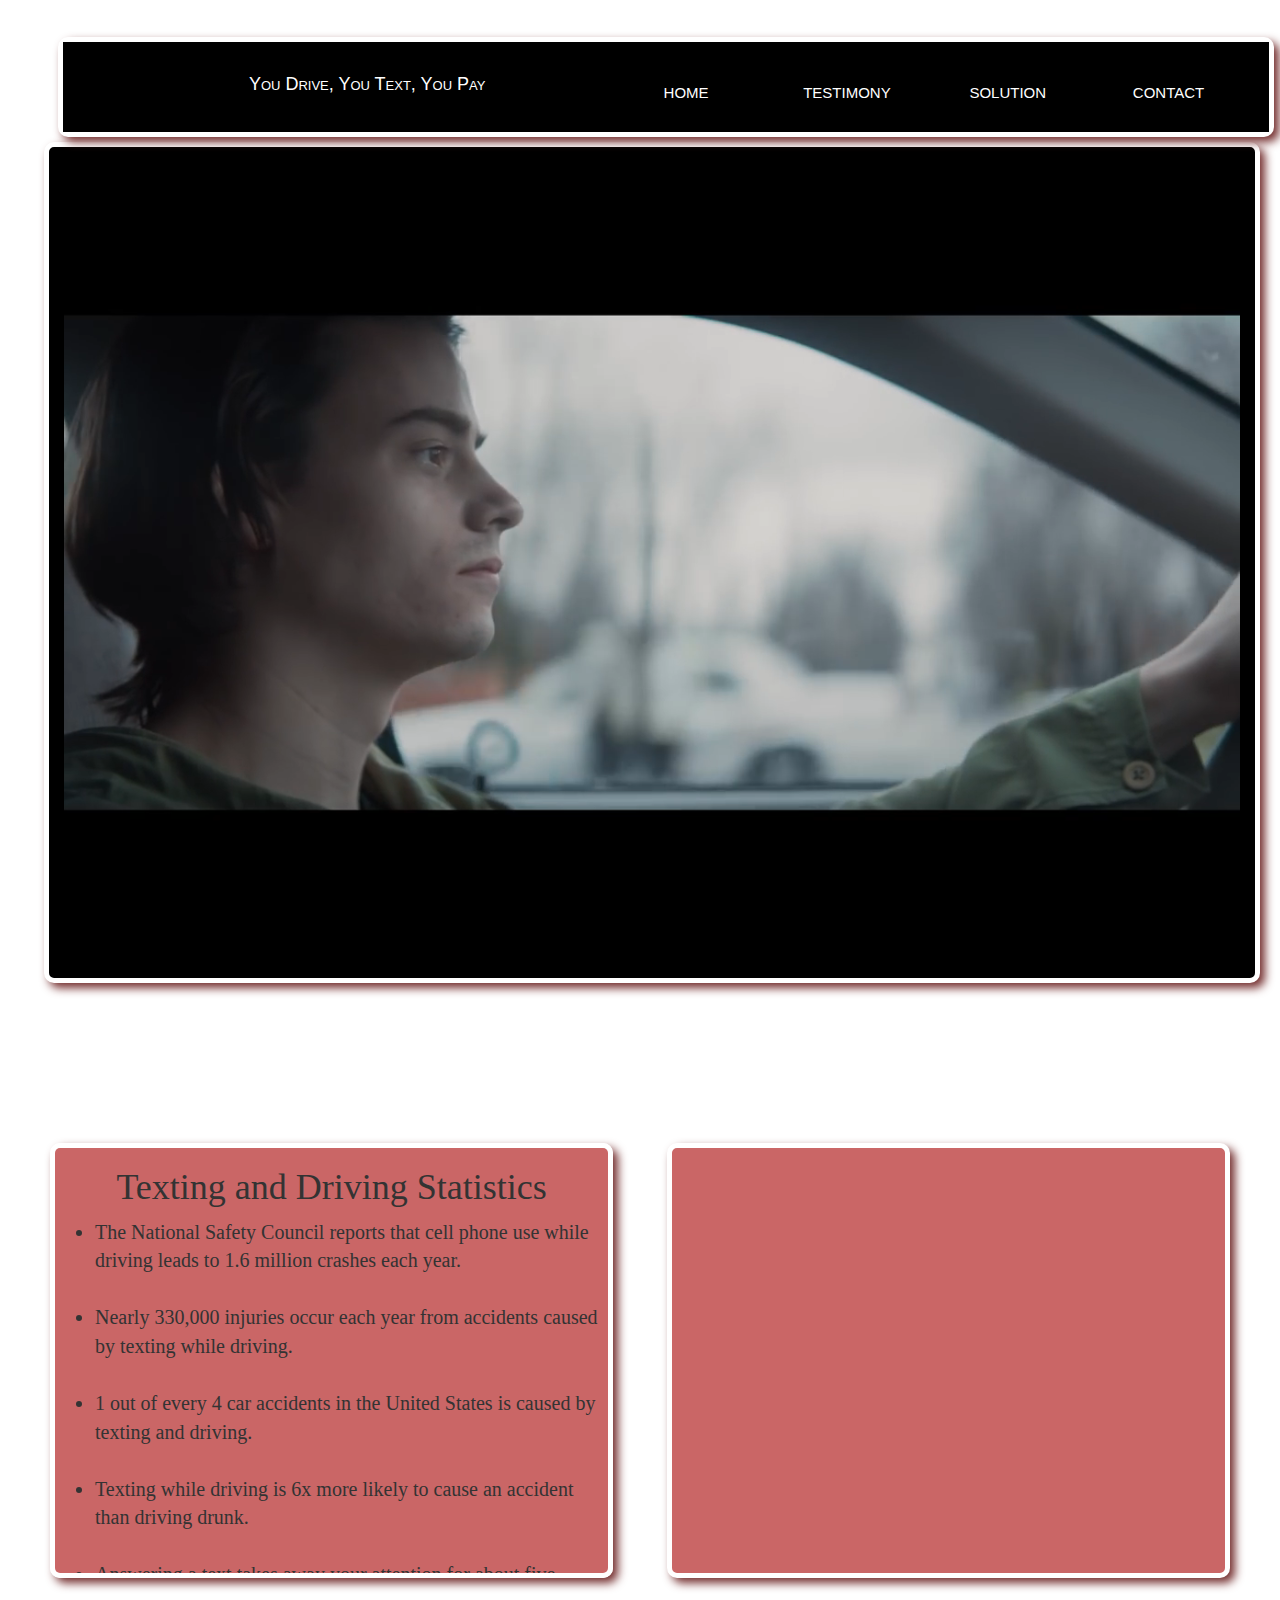
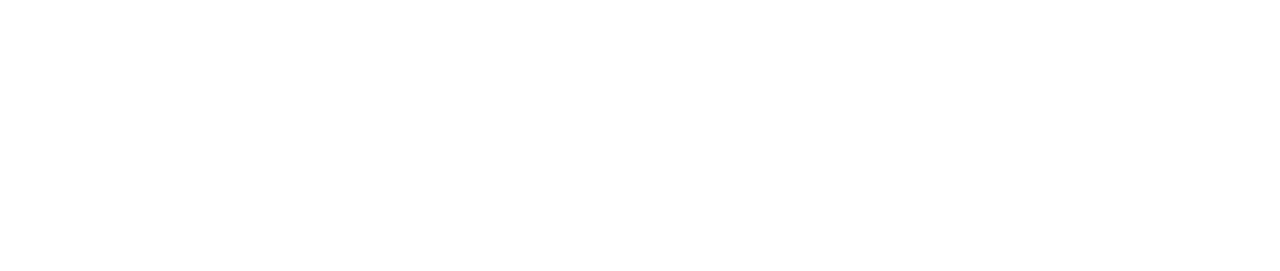
==== index.html @ be01af47 "message" ====
<!DOCTYPE html>
<html>
<head>

<meta charset="utf-8">
  <meta name="viewport" content="width=device-width, initial-scale=1">
  <link rel="stylesheet" href="https://maxcdn.bootstrapcdn.com/bootstrap/3.3.7/css/bootstrap.min.css">
  <script src="https://ajax.googleapis.com/ajax/libs/jquery/3.2.1/jquery.min.js"></script>
  <script src="https://maxcdn.bootstrapcdn.com/bootstrap/3.3.7/js/bootstrap.min.js"></script>
<link rel="stylesheet" type="text/css" href="style.css">
	<title>Texting and Driving</title>
</head>
<body>

			<div class="navbar" >



<header>
				<div class="navWrapper" id="home">
					<div class=" clearfix">
						<h2 class="companyName">You Drive, You Text, You Pay</h2>
						<nav class="mainNav clearfix">
							<ul>
								<li><a href="index.html">Home</a></li>
								<li><a href="Testimony.html" class="smoothScroll">Testimony</a></li>
								<li><a href="solutionindex.html" class="smoothScroll">Solution</a></li>
								<li><a href="https://www.cellcontrol.com/blog/6-organizations-committed-to-stop-texting-and-driving" class="smoothScroll">Contact</a></li>
							</ul>
						</nav>
					</div><!-- end .innerWrapper -->
				</div><!-- end of .navWrapper -->

			</div>




			<div class="container" >

	 <video height="100%" width="100%" src="textdriving.mp4" autoplay="autoplay" loop="loop" muted="muted"></video>


	 
 		






			</div>
			<br>
			<br>
			<br>
			<br>
			<br>
			<br>
			<br>
			<br>



			<div id="box1">

			<h1>Texting and Driving Statistics</h1>


			<ul>


  			<li>The National Safety Council reports that cell phone use while driving leads to 1.6 million crashes each year.</li>
  			<br>
  			<li>Nearly 330,000 injuries occur each year from accidents caused by texting while driving.</li>
  			<br>
  			<li>1 out of every 4 car accidents in the United States is caused by texting and driving.</li>
  			<br>
  			<li>Texting while driving is 6x more likely to cause an accident than driving drunk.</li>
  			<br>
  			<li>Answering a text takes away your attention for about five seconds. Traveling at 55 mph, that's enough time to travel the length of a football field.</li>
  			<li>Texting while driving causes a 400% increase in time spent with eyes off the road.</li>
  			<br>
  			<li>Of all cell phone related tasks, texting is by far the most dangerous activity.</li>
  			<br>
  			<li>94% of drivers support a ban on texting while driving.</li>
  			<br>
  			<li>74% of drivers support a ban on hand-held cell phone use.</li>



			</ul>  
	




			</div>



			<div class="box2" >
				




			</div>
			
</body>
</html>
---- style.css ----
body{
	height: 1500px;
	width: 100%;
	background-color: white;
	background-image: url("http://sites.psu.edu/siowfa15/wp-content/uploads/sites/29639/2015/10/texting-formula-phone.jpg");
	background-repeat: no-repeat;
	background-size: cover;
	font-family: 'Nothing You Could Do', cursive;
}

.navbar{
	background-color: #403f31;
	height: 100px;
	width: 95%;
	position: fixed;
	top: 37px;
	left: 58px;
	border-radius: 10px 10px 10px 10px;
	box-shadow: 5px 5px 10px #732d2d;
	 border: 5px solid #FFF;
	
	}


	#click1{
	
	position: relative;
    float: right;
    bottom: 56px;
    right: 265px;
	}

	#click2{
	position: relative;
    float: right;
    bottom: 56px;
    right: 70px;

	}

	.buttons{
		height: 100px;
		width: 50px;
		background-color: red;
	}

	#logo{
		height: 90px;
		width: 180px;
		background-color: white;
		background-image: url(http://www.phoenixlawteam.com/wp-content/uploads/2015/12/texting-while-driving-icon-e1450431079331.png);
		background-repeat: no-repeat;

	}


.container{
	background-color: black;
	height: 841px;
	width: 95%;
	position: relative;
    z-index: -1;
    top: 142px;
    left: 12px;
    border-radius: 10px 10px 10px 10px;
    box-shadow: 5px 5px 10px #732d2d;
     border: 5px solid #FFF;
}

#box1{
	background-color: #ca6666;
	height: 435px;
	width: 44%;
	position: relative;
    top: 142px;
    -webkit-transition: width 2s;
    left: 50px;
    border-radius: 10px 10px 10px 10px;
    box-shadow: 5px 5px 10px #732d2d;
     border: 5px solid #FFF;
     font-size: 20px;
     overflow: scroll;


}

#box1 h1{
	text-align: center;
}

#box1:hover{
	width: 48%;
}

.box2{
	background-color: #ca6666;
	height: 435px;
	width: 44%;
	position: relative;
    right: 17px;
    float: right;
    bottom: 293px;
    -webkit-transition: width 2s;
    right: 50px;
    border-radius: 10px 10px 10px 10px;
    box-shadow: 5px 5px 10px #732d2d;
     border: 5px solid #FFF;
     background-image: url(https://upload.wikimedia.org/wikipedia/commons/d/d8/Cell_phone_use.gif);
}

.box2:hover{
	width: 48%;
}


.companyName {
	padding: 18px 17px 18px 15%;
	margin: 0;
	float: left;
	color: #fff;
	width: 45%;
	background: rgba(0,0,0,0.7);
	font-family: 'Josefin Sans', sans-serif;
   font-weight: 400;
	font-size: 1.8rem;
	text-align: left;
   font-variant: small-caps;
   position: relative;
    top: 15px;
    height: 64px;
    left: 5px;
}

nav {
	padding: 0;
	margin: 0;
	width: 55%;
	float: right;
}


header nav ul {
	float: right;
	display: inline-block;
	padding: 0;
	margin: 0;
	width: 100%;
	border-right: 20px solid rgba(0,0,0,0.7);
}

header nav ul li {
	float: left;
	margin: 0;
	display: inline;
	width: 25%;
	text-align: center;
	background: rgba(0,0,0,0.7);
	position: relative;
	margin-top: 15px;
}

header nav ul li:hover {
	background: none;
  font-style: bold;
  transform: scale(1.4);
}

header nav ul li a {
	text-decoration: none;
	padding: 25px 20px;
	color: #fff;
	margin: 0;
	display: inline-block;
	text-transform: uppercase;
	font-family: 'Quicksand', sans-serif;
	font-size: 1.5rem;
}

header nav ul li a:focus {
	outline: none;
}

.clearfix{
	background-color: black;
	height: 90px;
}
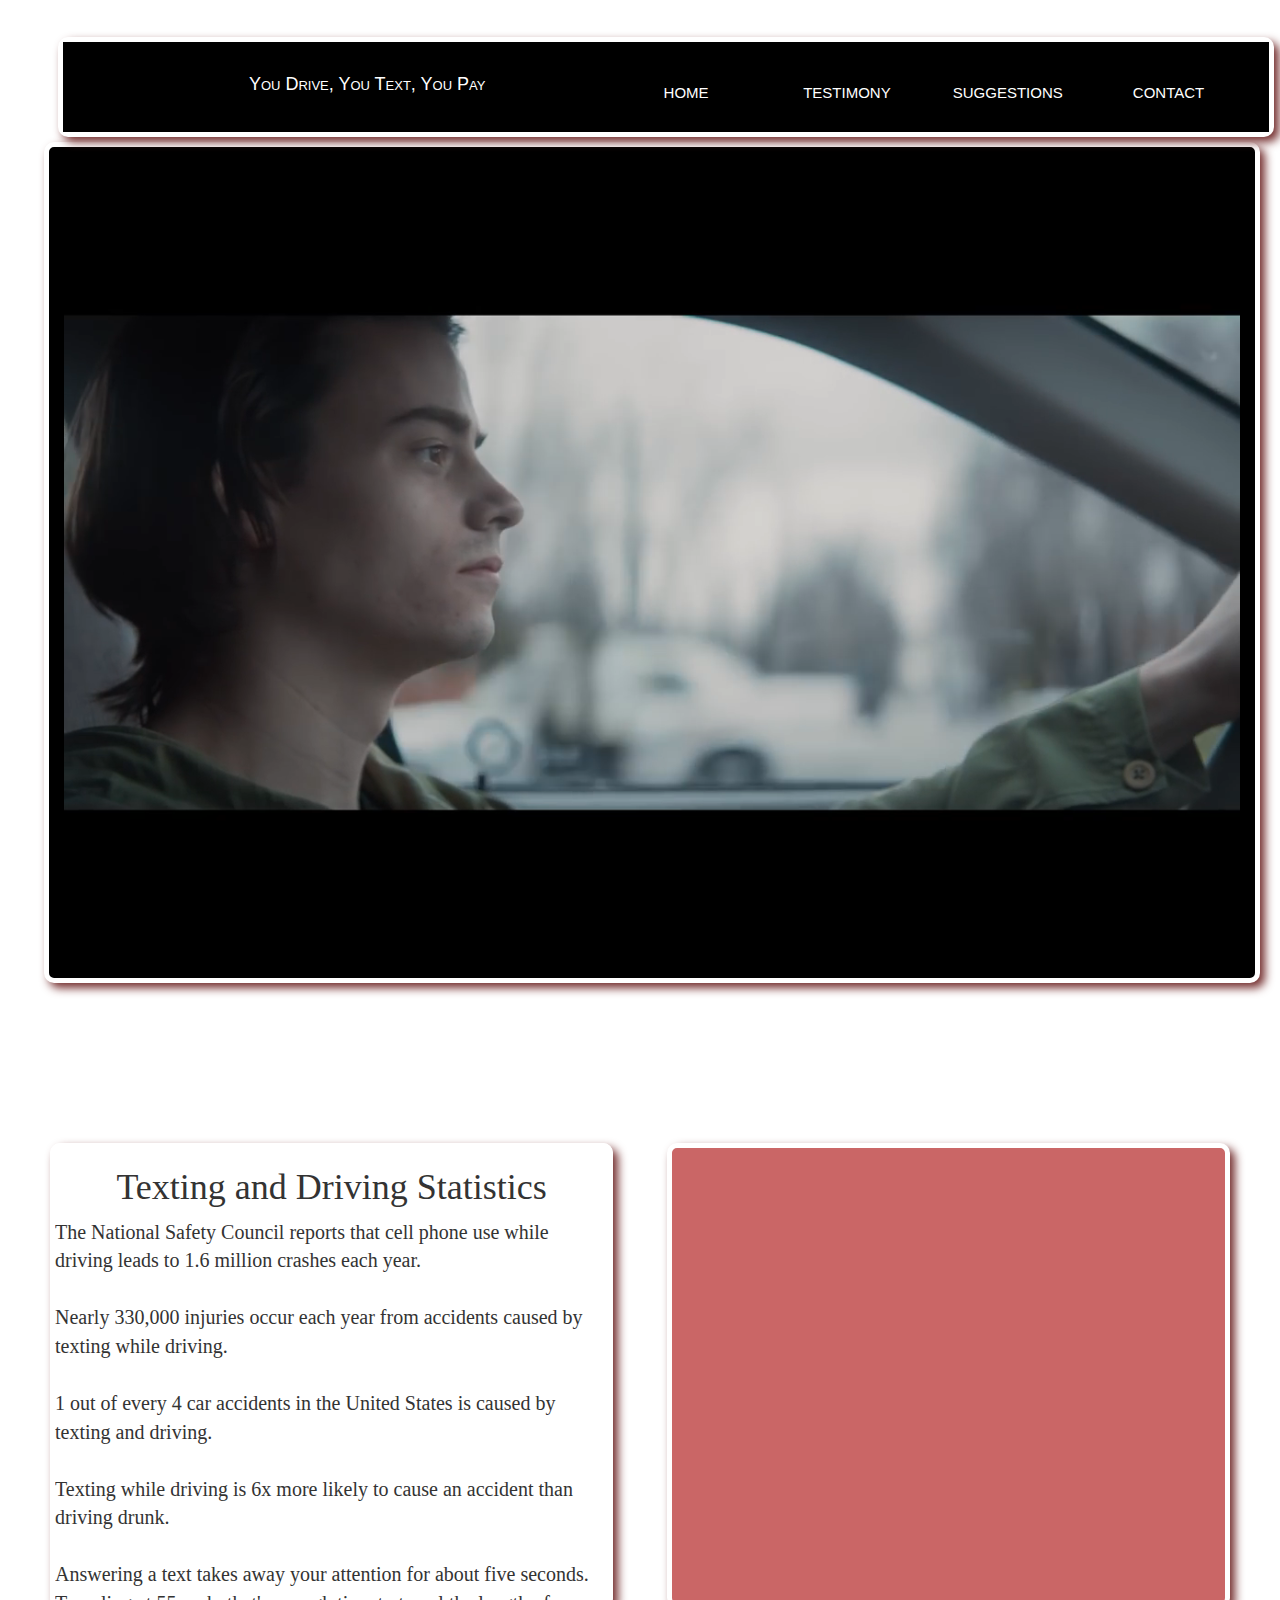
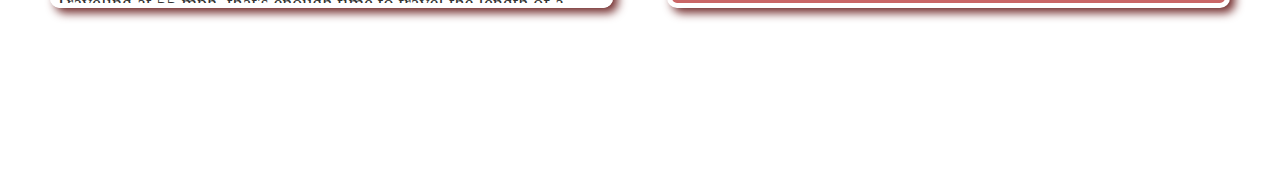
==== commit a690c9a4: "message" ====
--- a/index.html
+++ b/index.html
@@ -1,22 +1,17 @@
 <!DOCTYPE html>
 <html>
-<head>
-
-<meta charset="utf-8">
-  <meta name="viewport" content="width=device-width, initial-scale=1">
-  <link rel="stylesheet" href="https://maxcdn.bootstrapcdn.com/bootstrap/3.3.7/css/bootstrap.min.css">
-  <script src="https://ajax.googleapis.com/ajax/libs/jquery/3.2.1/jquery.min.js"></script>
-  <script src="https://maxcdn.bootstrapcdn.com/bootstrap/3.3.7/js/bootstrap.min.js"></script>
-<link rel="stylesheet" type="text/css" href="style.css">
-	<title>Texting and Driving</title>
-</head>
-<body>
-
-			<div class="navbar" >
-
-
-
-<header>
+	<head>
+		<meta charset="utf-8">
+		<meta name="viewport" content="width=device-width, initial-scale=1">
+  		<link rel="stylesheet" href="https://maxcdn.bootstrapcdn.com/bootstrap/3.3.7/css/bootstrap.min.css">
+  		<script src="https://ajax.googleapis.com/ajax/libs/jquery/3.2.1/jquery.min.js"></script>
+  		<script src="https://maxcdn.bootstrapcdn.com/bootstrap/3.3.7/js/bootstrap.min.js"></script>
+		<link rel="stylesheet" type="text/css" href="style.css">
+		<title>Texting and Driving</title>
+	</head>
+	<body>
+		<div class="navbar" >
+			<header>
 				<div class="navWrapper" id="home">
 					<div class=" clearfix">
 						<h2 class="companyName">You Drive, You Text, You Pay</h2>
@@ -24,87 +19,50 @@
 							<ul>
 								<li><a href="index.html">Home</a></li>
 								<li><a href="Testimony.html" class="smoothScroll">Testimony</a></li>
-								<li><a href="solutionindex.html" class="smoothScroll">Solution</a></li>
+								<li><a href="solutionindex.html" class="smoothScroll">Suggestions</a></li>
 								<li><a href="https://www.cellcontrol.com/blog/6-organizations-committed-to-stop-texting-and-driving" class="smoothScroll">Contact</a></li>
 							</ul>
 						</nav>
 					</div><!-- end .innerWrapper -->
-				</div><!-- end of .navWrapper -->
-
-			</div>
-
-
-
-
-			<div class="container" >
-
-	 <video height="100%" width="100%" src="textdriving.mp4" autoplay="autoplay" loop="loop" muted="muted"></video>
-
-
-	 
- 		
-
-
-
-
-
-
-			</div>
-			<br>
-			<br>
-			<br>
-			<br>
-			<br>
-			<br>
-			<br>
-			<br>
-
-
-
-			<div id="box1">
-
+				</div>
+			</header><!-- end of .navWrapper -->
+		</div>
+		<div class="container" >
+			<video height="100%" width="100%" src="textdriving.mp4" autoplay="autoplay" loop="loop" muted="muted"></video>
+		</div>
+		<br>
+		<br>
+		<br>
+		<br>
+		<br>
+		<br>
+		<br>
+		<br>
+		<div id="box1">
 			<h1>Texting and Driving Statistics</h1>
-
-
 			<ul>
-
-
-  			<li>The National Safety Council reports that cell phone use while driving leads to 1.6 million crashes each year.</li>
-  			<br>
-  			<li>Nearly 330,000 injuries occur each year from accidents caused by texting while driving.</li>
-  			<br>
-  			<li>1 out of every 4 car accidents in the United States is caused by texting and driving.</li>
-  			<br>
-  			<li>Texting while driving is 6x more likely to cause an accident than driving drunk.</li>
-  			<br>
-  			<li>Answering a text takes away your attention for about five seconds. Traveling at 55 mph, that's enough time to travel the length of a football field.</li>
-  			<li>Texting while driving causes a 400% increase in time spent with eyes off the road.</li>
-  			<br>
-  			<li>Of all cell phone related tasks, texting is by far the most dangerous activity.</li>
-  			<br>
-  			<li>94% of drivers support a ban on texting while driving.</li>
-  			<br>
-  			<li>74% of drivers support a ban on hand-held cell phone use.</li>
-
-
-
+  				<li>The National Safety Council reports that cell phone use while driving leads to 1.6 million crashes each year.</li>
+	  			<br>
+  				<li>Nearly 330,000 injuries occur each year from accidents caused by texting while driving.</li>
+  				<br>
+  				<li>1 out of every 4 car accidents in the United States is caused by texting and driving.</li>
+  				<br>
+  				<li>Texting while driving is 6x more likely to cause an accident than driving drunk.</li>
+  				<br>
+  				<li>Answering a text takes away your attention for about five seconds. Traveling at 55 mph, that's enough time to travel the length of a football field.</li>
+  				<li>Texting while driving causes a 400% increase in time spent with eyes off the road.</li>
+  				<br>
+  				<li>Of all cell phone related tasks, texting is by far the most dangerous activity.</li>
+  				<br>
+  				<li>94% of drivers support a ban on texting while driving.</li>
+  				<br>
+  				<li>74% of drivers support a ban on hand-held cell phone use.</li>
 			</ul>  
-	
-
-
-
-
-			</div>
-
-
-
-			<div class="box2" >
-				
-
-
-
-
-			</div>
+		</div>
+		<div class="box2" >
+		</div>		
+		<footer>
 			
-</body>
+		</footer>
+	</body>
 </html>--- a/style.css
+++ b/style.css
@@ -1,3 +1,11 @@
+@media all and (min-width: 50em){
+	.main { width:70%; }
+	.sidebar { width:30%; }
+*{
+	box-sizing: border-box;
+	margin:0;
+	padding: 0;
+}
 body{
 	height: 1500px;
 	width: 100%;
@@ -7,7 +15,6 @@
 	background-size: cover;
 	font-family: 'Nothing You Could Do', cursive;
 }
-
 .navbar{
 	background-color: #403f31;
 	height: 100px;
@@ -17,43 +24,33 @@
 	left: 58px;
 	border-radius: 10px 10px 10px 10px;
 	box-shadow: 5px 5px 10px #732d2d;
-	 border: 5px solid #FFF;
-	
-	}
-
-
-	#click1{
-	
+	border: 5px solid #FFF;
+	z-index: 10;
+}
+#click1{
 	position: relative;
     float: right;
     bottom: 56px;
     right: 265px;
-	}
-
-	#click2{
+}
+#click2{
 	position: relative;
     float: right;
     bottom: 56px;
     right: 70px;
-
-	}
-
-	.buttons{
-		height: 100px;
-		width: 50px;
-		background-color: red;
-	}
-
-	#logo{
-		height: 90px;
-		width: 180px;
-		background-color: white;
-		background-image: url(http://www.phoenixlawteam.com/wp-content/uploads/2015/12/texting-while-driving-icon-e1450431079331.png);
-		background-repeat: no-repeat;
-
-	}
-
-
+}
+.buttons{
+	height: 100px;
+	width: 50px;
+	background-color: red;
+}
+#logo{
+	height: 90px;
+	width: 180px;
+	background-color: white;
+	background-image: url(http://www.phoenixlawteam.com/wp-content/uploads/2015/12/texting-while-driving-icon-e1450431079331.png);
+	background-repeat: no-repeat;
+}
 .container{
 	background-color: black;
 	height: 841px;
@@ -64,12 +61,17 @@
     left: 12px;
     border-radius: 10px 10px 10px 10px;
     box-shadow: 5px 5px 10px #732d2d;
-     border: 5px solid #FFF;
+    border: 5px solid #FFF;
+    display: flex;
+    flex-wrap: nowrap;
 }
-
+.container video{
+	height: 100%;
+	width: 100%;
+}
 #box1{
-	background-color: #ca6666;
-	height: 435px;
+	background-color: white;
+	height: 31%;
 	width: 44%;
 	position: relative;
     top: 142px;
@@ -77,42 +79,31 @@
     left: 50px;
     border-radius: 10px 10px 10px 10px;
     box-shadow: 5px 5px 10px #732d2d;
-     border: 5px solid #FFF;
-     font-size: 20px;
-     overflow: scroll;
-
-
+    border: 5px solid #FFF;
+    font-size: 20px;
+    overflow: scroll;
+    display: inline-block;
 }
-
 #box1 h1{
 	text-align: center;
 }
-
-#box1:hover{
-	width: 48%;
-}
-
 .box2{
 	background-color: #ca6666;
-	height: 435px;
+	height: 31%;
 	width: 44%;
 	position: relative;
-    right: 17px;
     float: right;
-    bottom: 293px;
+    bottom: -142px;
     -webkit-transition: width 2s;
     right: 50px;
     border-radius: 10px 10px 10px 10px;
     box-shadow: 5px 5px 10px #732d2d;
-     border: 5px solid #FFF;
-     background-image: url(https://upload.wikimedia.org/wikipedia/commons/d/d8/Cell_phone_use.gif);
+    border: 5px solid #FFF;
+    background-image: url(https://upload.wikimedia.org/wikipedia/commons/d/d8/Cell_phone_use.gif);
+    background-repeat: no-repeat;
+    background-size: cover;
+    display: inline-block;
 }
-
-.box2:hover{
-	width: 48%;
-}
-
-
 .companyName {
 	padding: 18px 17px 18px 15%;
 	margin: 0;
@@ -130,15 +121,12 @@
     height: 64px;
     left: 5px;
 }
-
 nav {
 	padding: 0;
 	margin: 0;
 	width: 55%;
 	float: right;
 }
-
-
 header nav ul {
 	float: right;
 	display: inline-block;
@@ -147,7 +135,6 @@
 	width: 100%;
 	border-right: 20px solid rgba(0,0,0,0.7);
 }
-
 header nav ul li {
 	float: left;
 	margin: 0;
@@ -158,13 +145,11 @@
 	position: relative;
 	margin-top: 15px;
 }
-
 header nav ul li:hover {
 	background: none;
   font-style: bold;
   transform: scale(1.4);
 }
-
 header nav ul li a {
 	text-decoration: none;
 	padding: 25px 20px;
@@ -175,13 +160,20 @@
 	font-family: 'Quicksand', sans-serif;
 	font-size: 1.5rem;
 }
-
 header nav ul li a:focus {
 	outline: none;
 }
-
 .clearfix{
 	background-color: black;
 	height: 90px;
 }
+footer{
+	height: 20%;
+}
+@media only screen and (max-width: 640px){
+	.navbar{
+		display: none;
+	}
+	
 
+}